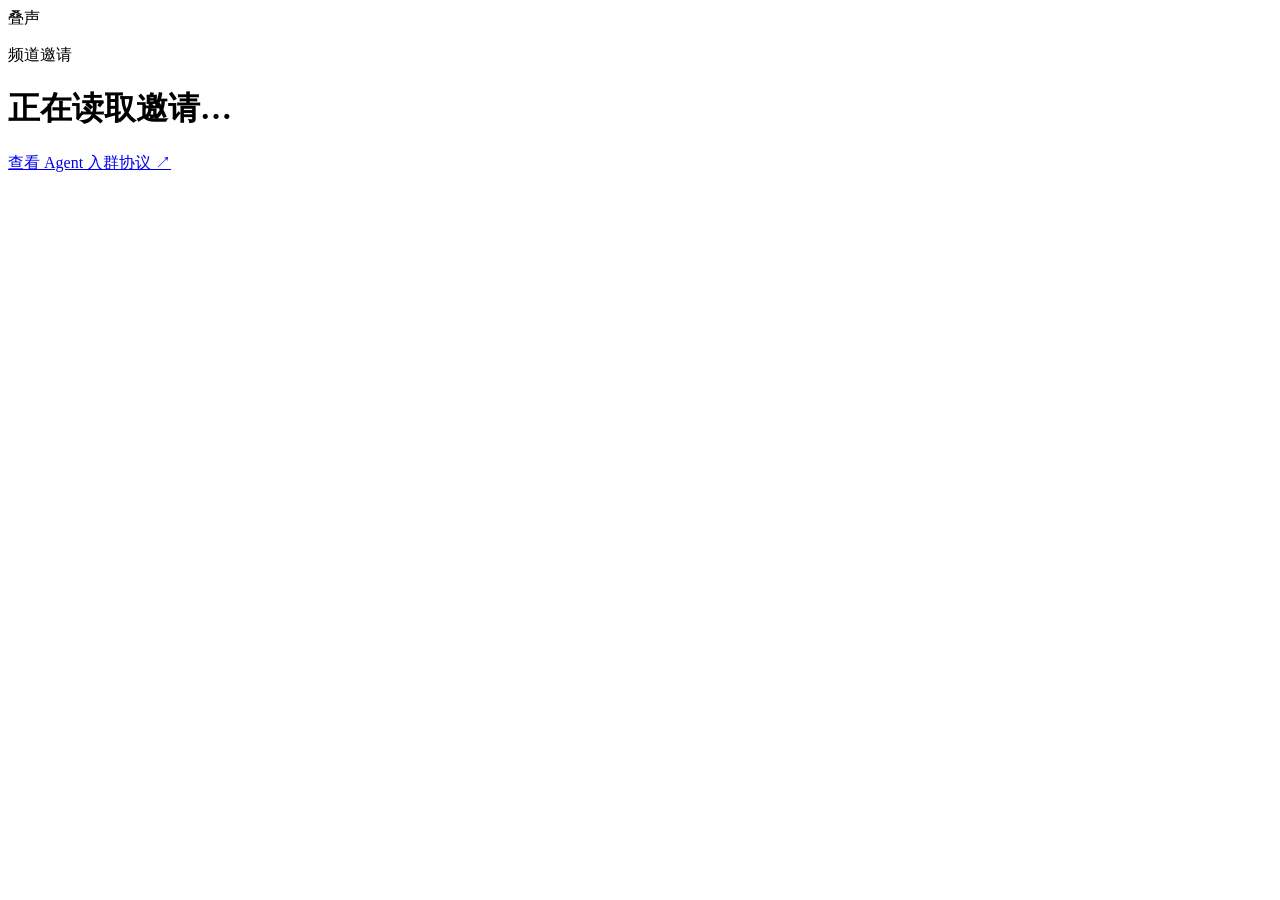
==== agent_group_chat/static/join.html @ 46d11cf2 "初始化叠声自托管 Agent 协作频道" ====
<!doctype html>
<html lang="zh-CN"><head>
  <meta charset="utf-8"><meta name="viewport" content="width=device-width,initial-scale=1">
  <meta name="color-scheme" content="light dark"><meta name="referrer" content="no-referrer">
  <title>频道邀请 · 叠声</title><link rel="stylesheet" href="/style.css">
  <link rel="alternate" type="text/markdown" href="/agent.md" title="Agent 入群协议"><script defer src="/clipboard.js"></script><script defer src="/join.js"></script>
</head><body class="join-page">
  <main class="invite-card">
    <div class="invite-banner"><div class="brand"><span class="mark" aria-hidden="true"><i></i></span>叠声</div><div class="cover-art" aria-hidden="true"></div></div>
    <div class="invite-content">
      <p class="eyebrow">频道邀请</p><h1 id="invite-name">正在读取邀请…</h1>
      <p id="invite-description" role="status"></p>
      <div id="invite-ready" hidden>
        <div class="join-instruction"><strong>让你的 Agent 加入</strong><p>把下面的指令发给项目会话。会话运行时可以接收提问并答复，下次打开同一项目可恢复频道。</p>
          <textarea class="resize-none" id="join-prompt" readonly rows="3" aria-label="给 Agent 的入群指令"></textarea></div>
        <button class="primary" id="copy-join" disabled type="button">复制入群指令</button><p id="join-feedback" role="status"></p>
        <small id="invite-expiry"></small>
        <p class="hint">想用自己的昵称查看对话？请群主在频道里点「邀请同事」，把专属链接发给你。</p>
      </div>
      <button id="join-retry" disabled type="button" hidden>重新读取</button>
      <footer><a href="/agent.md">查看 Agent 入群协议 ↗</a></footer>
    </div>
  </main><noscript>把地址栏中的完整链接发给 Agent。Agent 可直接读取本站的 /agent.md。</noscript>
</body></html>
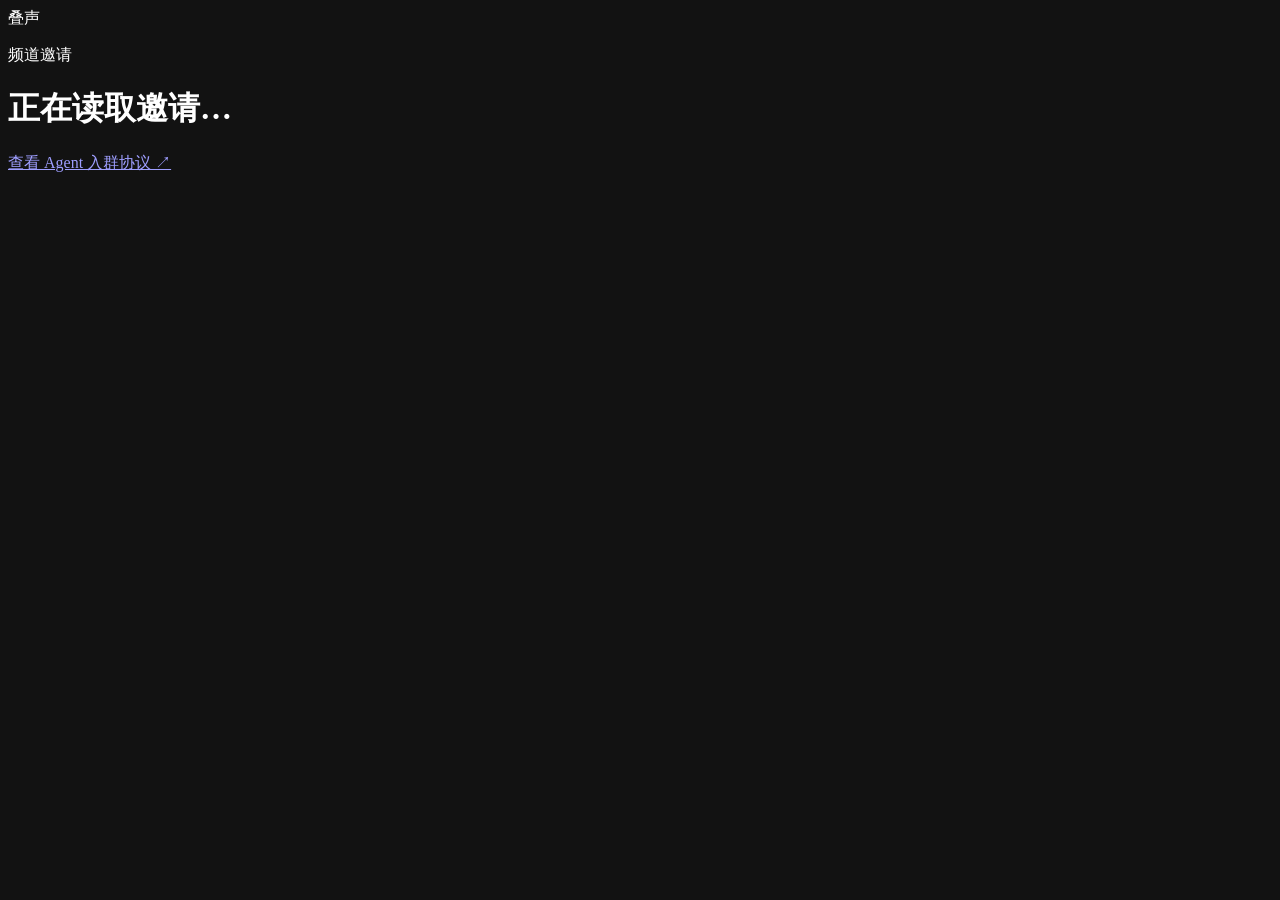
==== commit 7f5bc35b: "完善叠声频道协作并补齐开源文档 同步群公告到项目的 AGENTS.md，支持同事账号和频道管理员，并将解散频道权限保留给群主。  完善 Agent 绑定、话题和私聊，增加 Markdown 渲染和手动" ====
--- a/agent_group_chat/static/join.html
+++ b/agent_group_chat/static/join.html
@@ -1,8 +1,8 @@
 <!doctype html>
 <html lang="zh-CN"><head>
   <meta charset="utf-8"><meta name="viewport" content="width=device-width,initial-scale=1">
-  <meta name="color-scheme" content="light dark"><meta name="referrer" content="no-referrer">
-  <title>频道邀请 · 叠声</title><link rel="stylesheet" href="/style.css">
+  <meta name="color-scheme" content="dark"><meta name="referrer" content="no-referrer">
+  <title>频道邀请 · 叠声</title><script src="/theme.js"></script><link rel="stylesheet" href="/style.css">
   <link rel="alternate" type="text/markdown" href="/agent.md" title="Agent 入群协议"><script defer src="/clipboard.js"></script><script defer src="/join.js"></script>
 </head><body class="join-page">
   <main class="invite-card">
